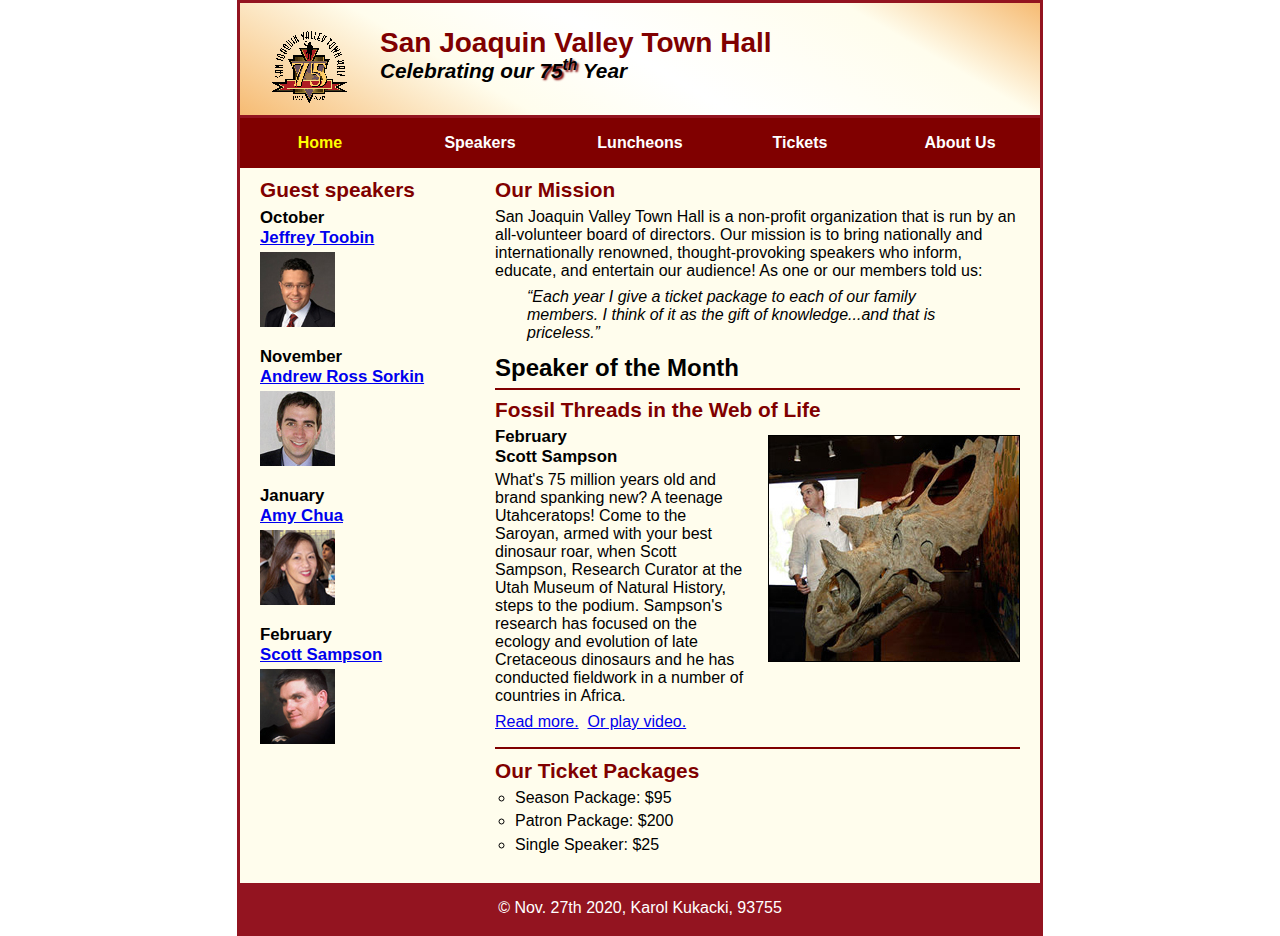
==== index.html @ 0d7bb4c2 "Add files via upload" ====
<!DOCTYPE html>
<html lang="en">

<head>
	<meta charset="utf-8">
	<title>San Joaquin Valley Town Hall</title>
	<link rel="shortcut icon" href="images/favicon.ico">
	<link rel="stylesheet" href="styles/normalize.css">
	<link rel="stylesheet" href="styles/main.css">
</head>

<body>
	<header>
		<img src="images/town_hall_logo.gif" alt="Town Hall logo" height="80">
		<h2>San Joaquin Valley Town Hall</h2>
		<h3>Celebrating our <span class="shadow">75<sup>th</sup></span> Year</h3>
	</header>
	<nav id="nav_menu">
    	<ul>
        	<li><a href="index.html" class="current">Home</a></li>
        	<li><a href="speakers.html">Speakers</a></li>
        	<li><a href="luncheons.html">Luncheons</a></li>
        	<li><a href="tickets.html">Tickets</a></li>
        	<li><a href="aboutus.html"> About Us</a>
            	<ul>
                	<li><a href="#">Our History</a></li>
                	<li><a href="#">Board of Directors</a></li>
                	<li><a href="#">Past Speakers</a></li>
                	<li><a href="#">Contact Information</a></li>
            	</ul>
        	</li>
    	</ul>
	</nav>
	<main>
		<section>
			<h2>Our Mission</h2>
			<p>San Joaquin Valley Town Hall is a non-profit organization that is run by an 
			   all-volunteer board of directors. Our mission is to bring nationally and 
			   internationally renowned, thought-provoking speakers who inform, educate, 
			   and entertain our audience! As one or our members told us:</p>
			<blockquote>&ldquo;Each year I give a ticket package to each of our family members. 
			I think of it as the gift of knowledge...and that is priceless.&rdquo;</blockquote>
			
			<h1>Speaker of the Month</h1>
			<article>
				<h2>Fossil Threads in the Web of Life</h2>
				<img src="images/sampson_dinosaur.jpg" alt="Scott Sampson with dinosaur">
				<h3>February<br>
				Scott Sampson</h3>
				<p>What's 75 million years old and brand spanking new? A teenage Utahceratops! 
				Come to the Saroyan, armed with your best dinosaur roar, when Scott Sampson, Research 
				Curator at the Utah Museum of Natural History, steps to the podium. Sampson's research 
				has focused on the ecology and evolution of late Cretaceous dinosaurs and he has conducted 
				fieldwork in a number of countries in Africa.</p>
				<p>
					<a href="speakers/c7_sampson.html">Read more.</a>&nbsp;
					<a href="media/sampson.swf" target="_blank">Or play video.</a>
				</p>
			</article>
			
			<h2>Our Ticket Packages</h2>
			<ul>
				<li>Season Package: $95</li>
				<li>Patron Package: $200</li>
				<li>Single Speaker: $25</li>
			</ul>
		</section>
		<aside>
			<h2>Guest speakers</h2>
			<h3>October<br><a href="speakers/toobin.html">Jeffrey Toobin</a></h3>
			<img src="images/toobin75.jpg" alt="Jeffrey Toobin photo">
			<h3>November<br><a href="speakers/sorkin.html">Andrew Ross Sorkin</a></h3>
			<img src="images/sorkin75.jpg" alt="Andrew Ross Sorkin photo">
			<h3>January<br><a href="speakers/chua.html">Amy Chua</a></h3>
			<img src="images/chua75.jpg" alt="Amy Chua photo">
			<h3>February<br><a href="speakers/c7_sampson.html">Scott Sampson</a></h3>
			<img src="images/sampson75.jpg" alt="Scott Sampson photo">
		</aside>
	</main>
	<footer>
		<p>&copy; Nov. 27th 2020, Karol Kukacki, 93755</p>
	</footer>
</body>
</html>
---- styles/main.css ----
/* the styles for the elements */
* {
	margin: 0;
	padding: 0;
}
html {
	background-color: white;
}
body {
	font-family: Arial, Helvetica, sans-serif;
    font-size: 100%;
    width: 800px;
    margin: 0 auto;
    border: 3px solid #931420;
    background-color: #fffded;
}
a:focus, a:hover {
	font-style: italic;
}
/* the styles for the header */
header {
	padding: 1.5em 0 2em 0;
	border-bottom: 3px solid #931420;
	background-image: -moz-linear-gradient(
	    30deg, #f6bb73 0%, #f6bb73 30%, white 50%, #f6bb73 80%, #f6bb73 100%);
	background-image: -webkit-linear-gradient(
	    30deg, #f6bb73 0%, #fffded 30%, white 50%, #fffded 80%, #f6bb73 100%);
	background-image: -o-linear-gradient(
	    30deg, #f6bb73 0%, #fffded 30%, white 50%, #fffded 80%, #f6bb73 100%);
	background-image: linear-gradient(
	    30deg, #f6bb73 0%, #fffded 30%, white 50%, #fffded 80%, #f6bb73 100%);
}
header h2 {
	font-size: 175%;
	color: #800000;
}
header h3 {
	font-size: 130%;
	font-style: italic;
}
header img {
	float: left;
	padding: 0 30px;
}
.shadow {
	text-shadow: 2px 2px 2px #800000;
}
/* the styles for the navigation menu */
#nav_menu ul {
	list-style-type: none;
	margin: 0;
	padding: 0;
	position: relative;
}
#nav_menu ul li {
	float: left;
}
#nav_menu ul li a {
    display: block;
    width: 160px;
    text-align: center;
    padding: 1em 0;
    text-decoration: none;
    background-color: #800000;
    color: white;
    font-weight: bold;
}
#nav_menu a.current {
	color: yellow;
}
#nav_menu ul ul {
    display: none;
    position: absolute;
    top: 100%;
}
#nav_menu ul ul li {
	float: none;
}
#nav_menu ul li:hover > ul {
	display: block;
}
#nav_menu > ul::after {
    content: "";
    clear: both;
    display: block;
}
/* the styles for the main content */
main {
	clear: left;
}
/* the styles for the section */
section {
	width: 525px;
	float: right;
	padding: 0 20px 20px 20px;
}
section h1 {
	font-size: 150%;
	padding: .5em 0 .25em 0;
	margin: 0;
}
section h2 {
	color: #800000;
	font-size: 130%;
	padding: .5em 0 .25em 0;
}
section p {
	padding-bottom: .5em;
}
section blockquote {
	padding: 0 2em;
	font-style: italic;
}
section ul {
	padding: 0 0 .25em 1.25em;
	list-style-type: circle;
}
section li {
	padding-bottom: .35em;
}

/* the styles for the article */
article {
	padding: .5em 0;
	border-top: 2px solid #800000;
	border-bottom: 2px solid #800000;
}
article h2 {
	padding-top: 0;
}
article h3 {
	font-size: 105%;
	padding-bottom: .25em;
}
article img {
	float: right;
	margin: .5em 0 1em 1em;
	border: 1px solid black;
	transition: 3s;
}
article img:hover {
	transform-origin: left top;
	transform: rotate(720deg);
}

/* the styles for the table */
figure {
	margin-top: .5em;
	margin-left: 0;
}
figcaption {
	color: #800000;
}

table {
	border-collapse: collapse;
}
thead, tfoot {
	border-top: 2px solid #800000;
	border-bottom: 2px solid #800000;
}
th, td {
	padding: .2em .7em;
	text-align: left;
}
tfoot th, tfoot td {
	text-align: right;
	font-weight: bold;
}
.border_bottom {
	border-bottom: 2px solid #800000;
}
.right {
	text-align: right;
}
/*
th:first-child, td:first-child {
	text-align: left;
}
th:first-child {
	vertical-align: bottom; }
th:nth-child(3) {
	text-align: center; }
*/

/* the styles for the aside */
aside {
	width: 215px;
	float: right;
	padding: 0 0 20px 20px;
}
aside h2 {
	color: #800000;
	font-size: 130%;
	padding: .5em 0 .25em 0;
}

aside h3 {
	font-size: 105%;
	padding-bottom: .25em;
}
aside img {
	padding-bottom: 1em;
/*	transition: 2s;
	-webkit-transition: 2s;
	-webkit-animation: move 3s ease-in-out 2s 4 alternate;
    animation: move 3s ease-in-out 2s 4  alternate ;*/
}
/*@-webkit-keyframes move {
	from {
		margin-left: 0;
		margin-top: 0;
	}
	to {
		margin-left: 100px;
		margin-top: 20px;
		transform: scale(1.4,1.4);
	}
}
@keyframes move {
	from {
		margin-left: 0;
		margin-top: 0;
	}
	to {
		margin-left: 100px;
		margin-top: 20px;
		transform: scale(1.4,1.4);
	}
}
aside img:hover {
	margin-left: 100px;
	margin-top: 20px;
}*/

/* the styles for the footer */
footer {
	background-color: #931420;
	clear: both;
}
footer p {
	text-align: center;
	color: white;
	padding: 1em 0;
}
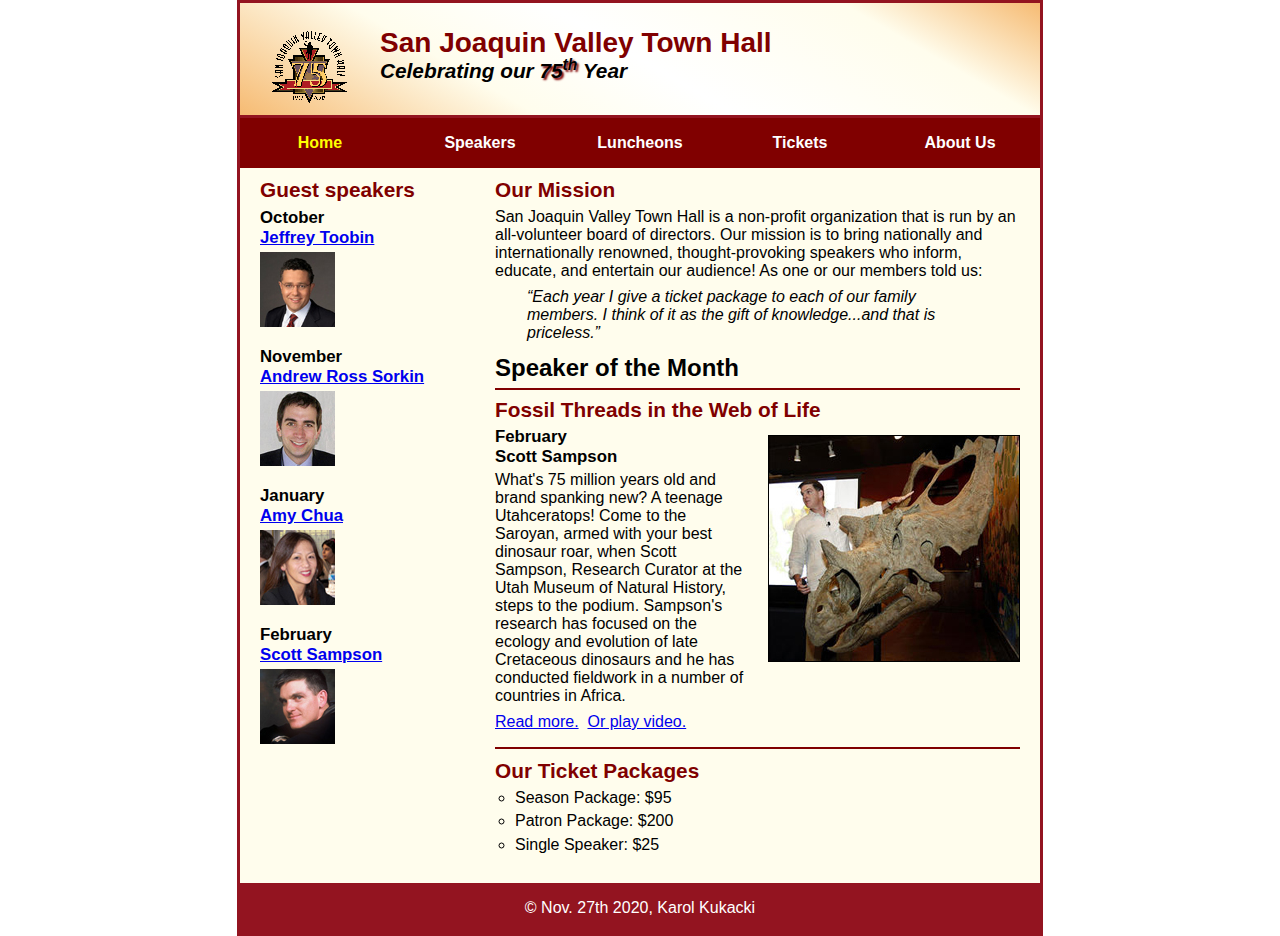
==== commit c3bce939: "Update index.html" ====
--- a/index.html
+++ b/index.html
@@ -78,7 +78,7 @@
 		</aside>
 	</main>
 	<footer>
-		<p>&copy; Nov. 27th 2020, Karol Kukacki, 93755</p>
+		<p>&copy; Nov. 27th 2020, Karol Kukacki </p>
 	</footer>
 </body>
-</html>+</html>
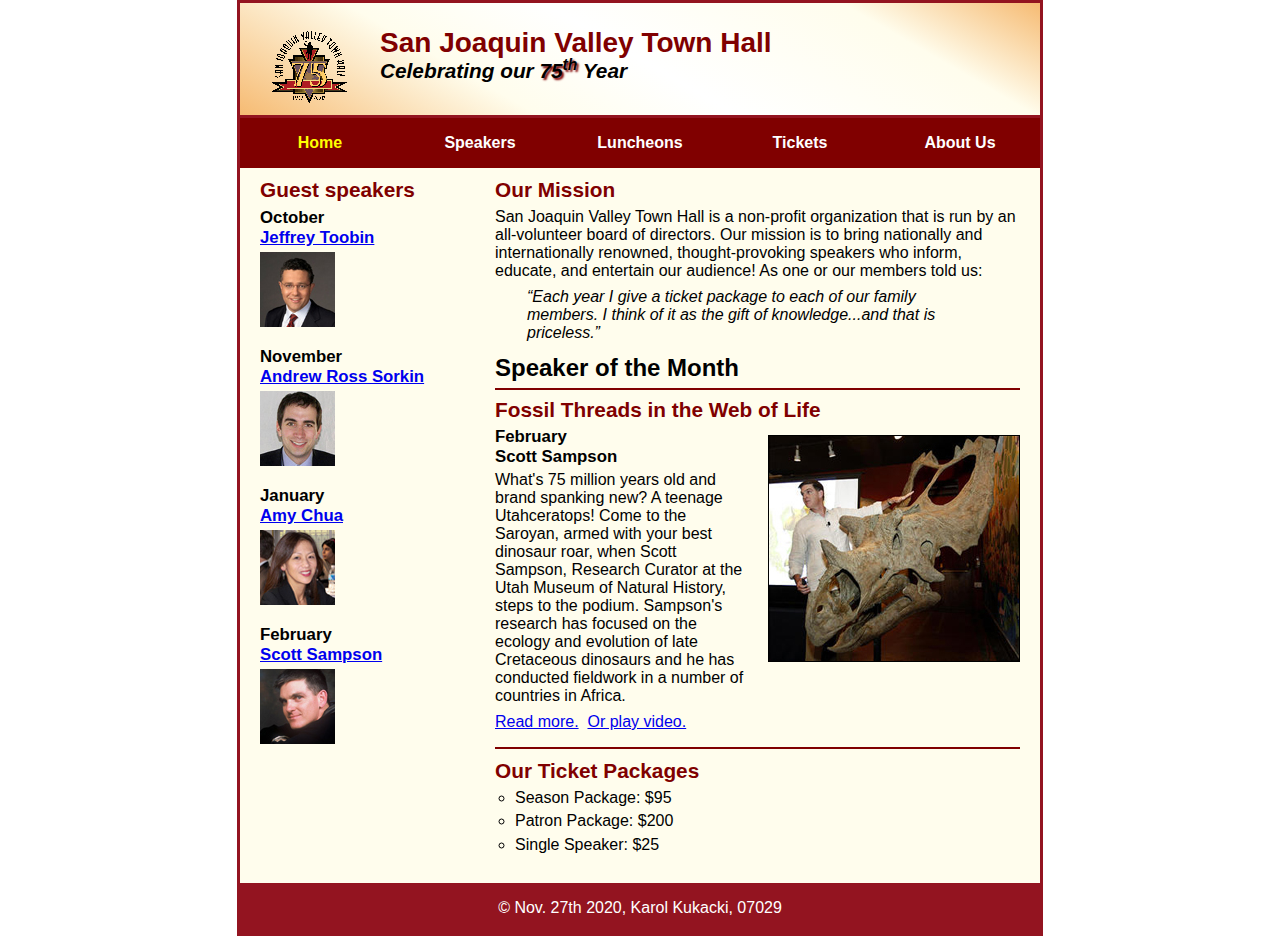
==== commit bba188e2: "Update index.html" ====
--- a/index.html
+++ b/index.html
@@ -78,7 +78,7 @@
 		</aside>
 	</main>
 	<footer>
-		<p>&copy; Nov. 27th 2020, Karol Kukacki </p>
+		<p>&copy; Nov. 27th 2020, Karol Kukacki, 07029 </p>
 	</footer>
 </body>
 </html>
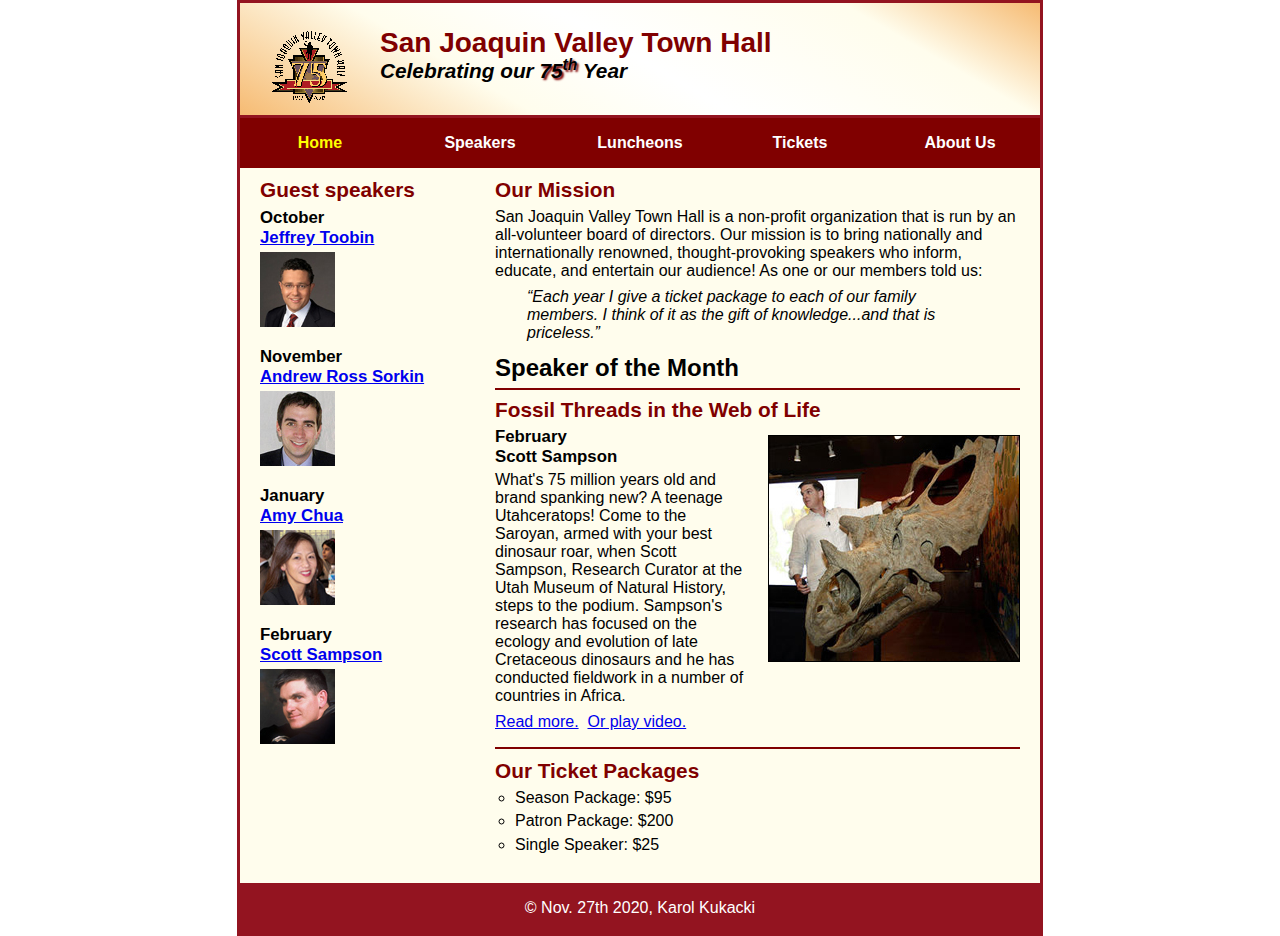
==== commit 1bfd7620: "Update index.html" ====
--- a/index.html
+++ b/index.html
@@ -78,7 +78,7 @@
 		</aside>
 	</main>
 	<footer>
-		<p>&copy; Nov. 27th 2020, Karol Kukacki, 07029 </p>
+		<p>&copy; Nov. 27th 2020, Karol Kukacki </p>
 	</footer>
 </body>
 </html>
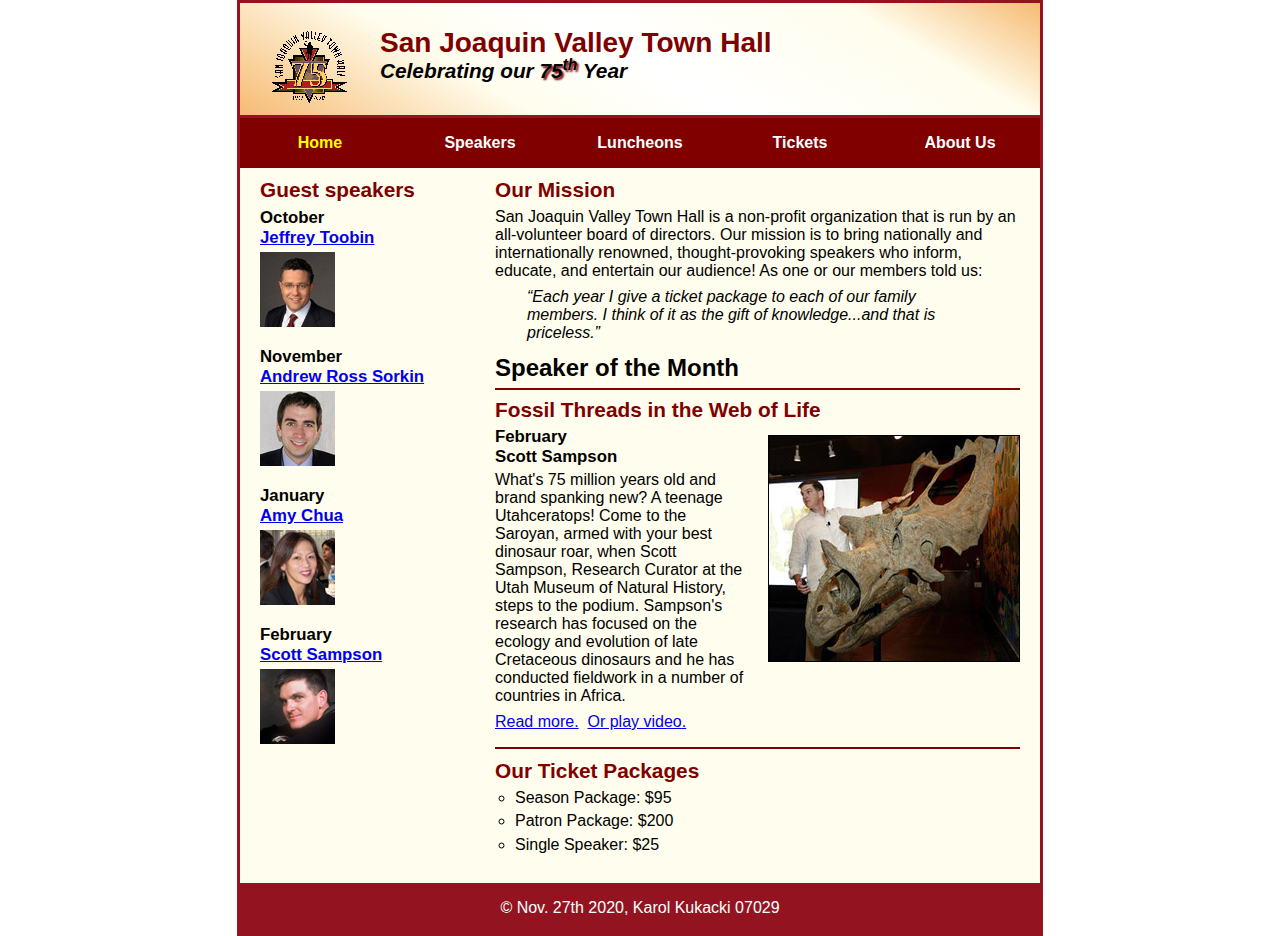
==== commit 78f22634: "Update index.html" ====
--- a/index.html
+++ b/index.html
@@ -7,6 +7,7 @@
 	<link rel="shortcut icon" href="images/favicon.ico">
 	<link rel="stylesheet" href="styles/normalize.css">
 	<link rel="stylesheet" href="styles/main.css">
+	<meta name="viewport" content="width=device-width, initial-scale=1">
 </head>
 
 <body>
@@ -78,7 +79,7 @@
 		</aside>
 	</main>
 	<footer>
-		<p>&copy; Nov. 27th 2020, Karol Kukacki </p>
+		<p>&copy; Nov. 27th 2020, Karol Kukacki 07029</p>
 	</footer>
 </body>
 </html>
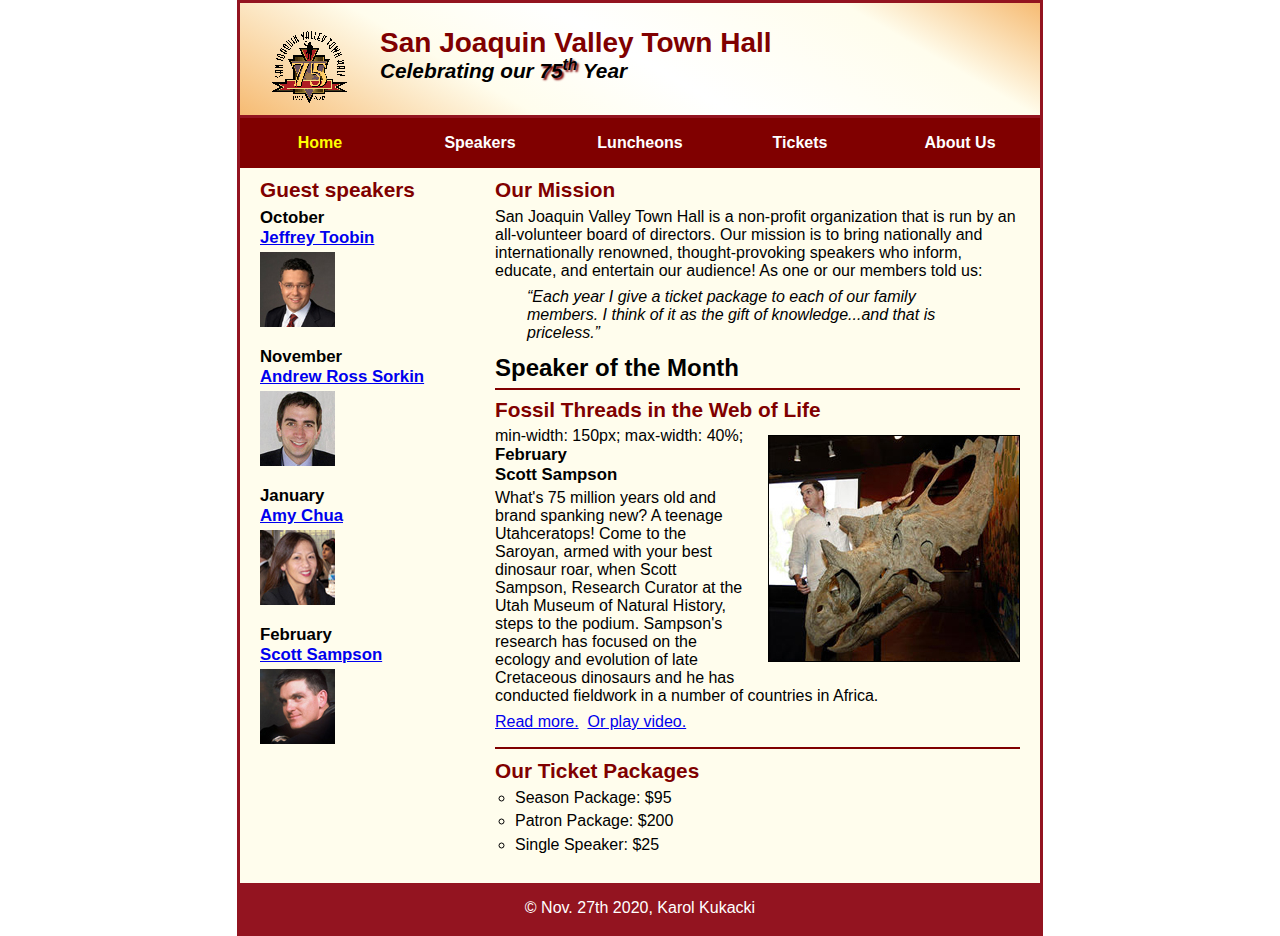
==== commit d9c8edf5: "Update index.html" ====
--- a/index.html
+++ b/index.html
@@ -46,6 +46,8 @@
 			<article>
 				<h2>Fossil Threads in the Web of Life</h2>
 				<img src="images/sampson_dinosaur.jpg" alt="Scott Sampson with dinosaur">
+				min-width: 150px; 
+				max-width: 40%;
 				<h3>February<br>
 				Scott Sampson</h3>
 				<p>What's 75 million years old and brand spanking new? A teenage Utahceratops! 
@@ -79,7 +81,7 @@
 		</aside>
 	</main>
 	<footer>
-		<p>&copy; Nov. 27th 2020, Karol Kukacki 07029</p>
+		<p>&copy; Nov. 27th 2020, Karol Kukacki </p>
 	</footer>
 </body>
 </html>
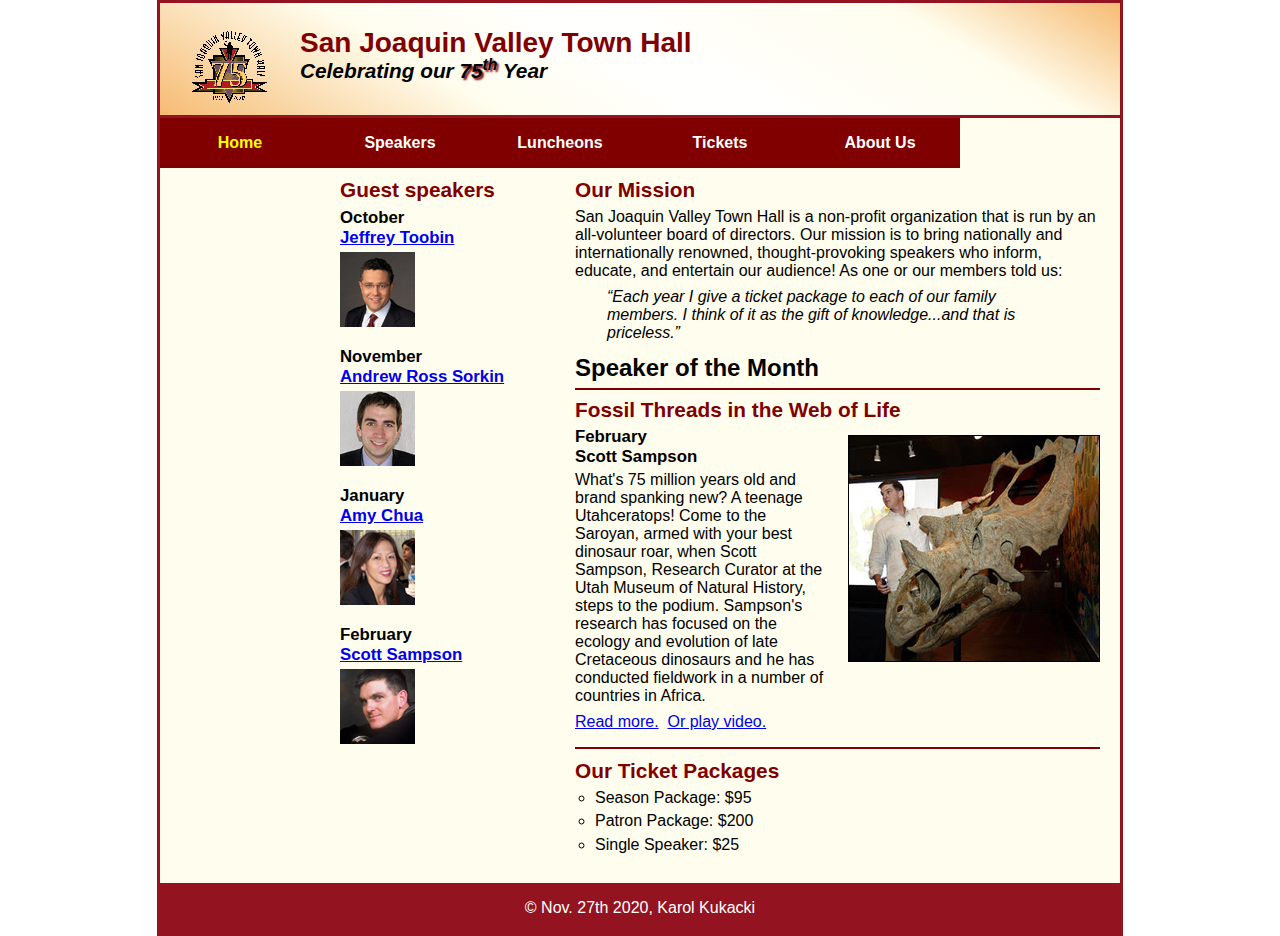
==== commit d369629c: "Update index.html" ====
--- a/index.html
+++ b/index.html
@@ -46,8 +46,6 @@
 			<article>
 				<h2>Fossil Threads in the Web of Life</h2>
 				<img src="images/sampson_dinosaur.jpg" alt="Scott Sampson with dinosaur">
-				min-width: 150px; 
-				max-width: 40%;
 				<h3>February<br>
 				Scott Sampson</h3>
 				<p>What's 75 million years old and brand spanking new? A teenage Utahceratops! 
--- a/styles/main.css
+++ b/styles/main.css
@@ -9,7 +9,8 @@
 body {
 	font-family: Arial, Helvetica, sans-serif;
     font-size: 100%;
-    width: 800px;
+    width: 99%;
+    max-width: 960px;
     margin: 0 auto;
     border: 3px solid #931420;
     background-color: #fffded;
